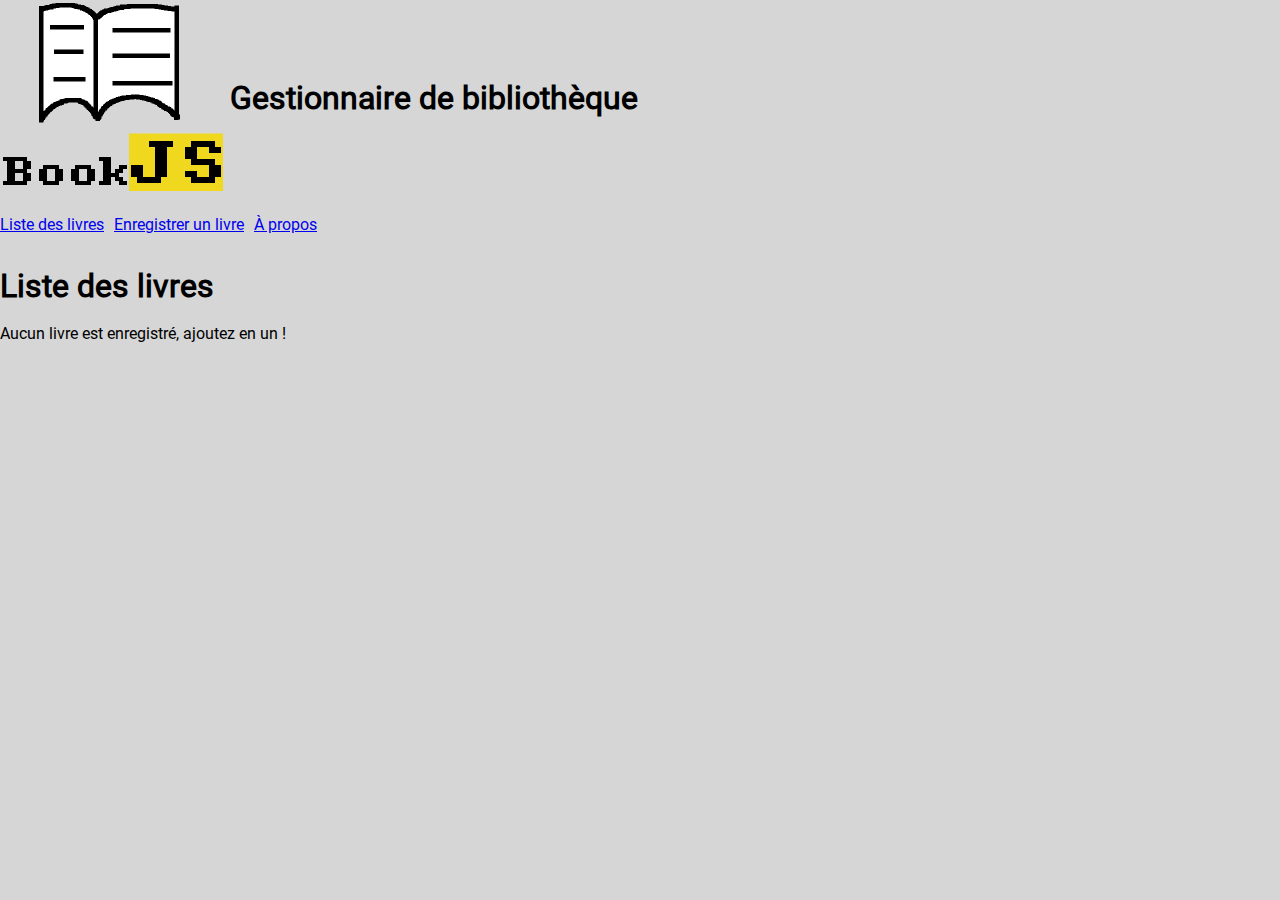
==== index.html @ 0a54d199 "Mais oui c'est clair !" ====
<!DOCTYPE html>
<html lang="en">
<head>
    <meta charset="UTF-8">
    <meta http-equiv="X-UA-Compatible" content="IE=edge">
    <meta name="viewport" content="width=device-width, initial-scale=1.0">
    <link rel="stylesheet" href="style.css">
    <title>BookJS</title>
</head>
<body>
    <header>
        <div class="top-bar">
            <img class="logo" src="assets/logo.png" alt="Logo du site" />
            <h1>Gestionnaire de bibliothèque</h1>
        </div>
        <ul class="navbar">
            <li><a href="#">Liste des livres</a></li>
            <li><a href="write.html">Enregistrer un livre</a></li>
            <li><a href="about.html">À propos</a></li>
        </ul>
    </header>
    <main>
        <h1>Liste des livres</h1>
        <p class="no-book">Aucun livre est enregistré, ajoutez en un !</p>
        <ul class="list-items">
        </ul>
    </main>

    <script src="./read.js"></script>
</body>
</html>
---- style.css ----
* {
    box-sizing: border-box;
    margin: 0;
    padding: 0;
}

/* Importation de la police */
@font-face {
    font-family: "Roboto";
    src: url("assets/Roboto.ttf") format("truetype");
}   

body {
    background-color: rgb(214, 214, 214);
    font-family: "Roboto";
}

/* HEADER */

/* Logo du site */
.logo {
    height: 195px;
}

/* Pour centrer verticalement le titre du site */
.top-bar {
    display: flex;
}

h1 {
    align-self: center;
}

/* Barre de navigation */
.navbar {
    display: inline-flex;
    list-style-type: none;
    margin-bottom: 20px;
    margin-top: 20px;
}

/* Espacement des liens */
.navbar li {
    margin-right: 10px;
}

/* CONTENU DE LA PAGE (main) */

main {
    line-height: 2;
}

form.form-entry {
    display: table;
}

div.form-entry {
    display: table-row;
}

label, input {
    display: table-cell;
    margin-bottom: 10px;
}

label {
    padding-right: 10px;
}

button {
    color: white;
    padding: 16px 32px;
    text-align: center;
    text-decoration: none;
    display: inline-block;
    font-size: 16px;
    margin: 4px 2px;
    transition-duration: 0.4s;
    cursor: pointer;
    border-radius: 50px;
}

.button-send {
    background-color: #4CAF50;
    border: solid 2px white;
}
  
.button-send:hover {
    background-color: white;
    color: black;
    border: solid 2px #4CAF50;
}

.button-erase {
    background-color: #f44336;
    border: solid 2px white;
}
  
.button-erase:hover {
    background-color: white;
    color: black;
    border: solid 2px #f44336;
}

.hidden {
    display: none;
}

.trash {
    border: none;
    background: none;
    padding: 0;
    float: right;
}

.list-items {
    background-color: white;
}

.list-items li {
    border: solid 2px;
}
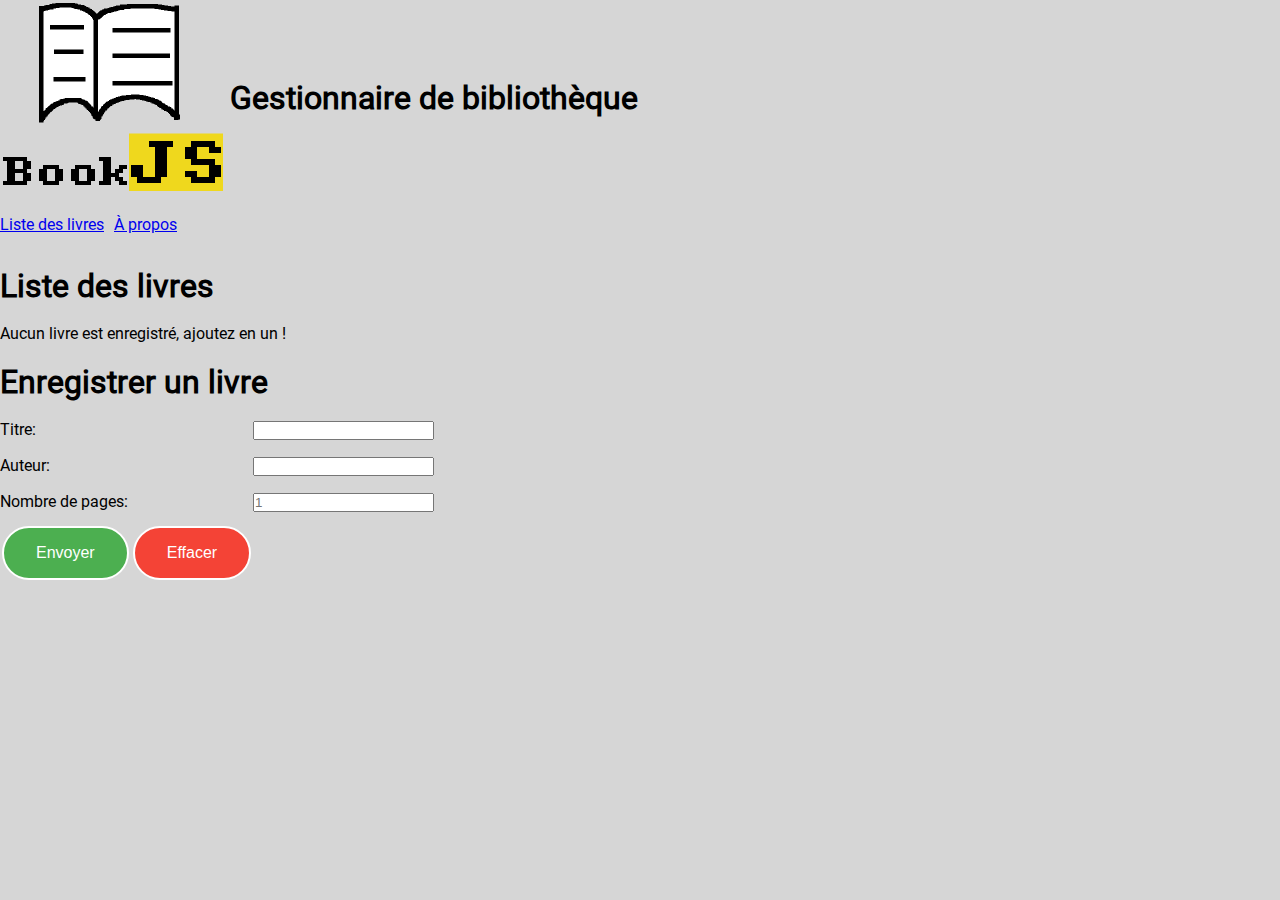
==== commit 339c076e: "OMG IT WORKS !" ====
--- a/index.html
+++ b/index.html
@@ -15,7 +15,6 @@
         </div>
         <ul class="navbar">
             <li><a href="#">Liste des livres</a></li>
-            <li><a href="write.html">Enregistrer un livre</a></li>
             <li><a href="about.html">À propos</a></li>
         </ul>
     </header>
@@ -24,8 +23,26 @@
         <p class="no-book">Aucun livre est enregistré, ajoutez en un !</p>
         <ul class="list-items">
         </ul>
+        <h1>Enregistrer un livre</h1>
+        <form class="form-entry">
+            <div class="form-entry">
+                <label for="text">Titre:</label>
+                <input type="text" class="user-entry book-title" required>
+            </div>
+            <div class="form-entry">
+                <label for="text">Auteur:</label>
+                <input type="text" class="user-entry book-author" required>
+            </div>
+            <div class="form-entry">
+                <label for="text">Nombre de pages:</label>
+                <input type="number" class="user-entry book-pages" placeholder="1" min="1" required>
+            </div>
+            <button type="submit" class="button-send">Envoyer</button>
+            <button class="button-erase">Effacer</button>
+        </form>
+        <p class="add-success hidden">Le livre à été ajouté avec succès.</p>
     </main>
 
-    <script src="./read.js"></script>
+    <script src="./script.js"></script>
 </body>
 </html>--- a/style.css
+++ b/style.css
@@ -119,4 +119,10 @@
 
 .list-items li {
     border: solid 2px;
+}
+
+@media (max-width:767px) {
+    .logo {
+        height: 98px;
+    }
 }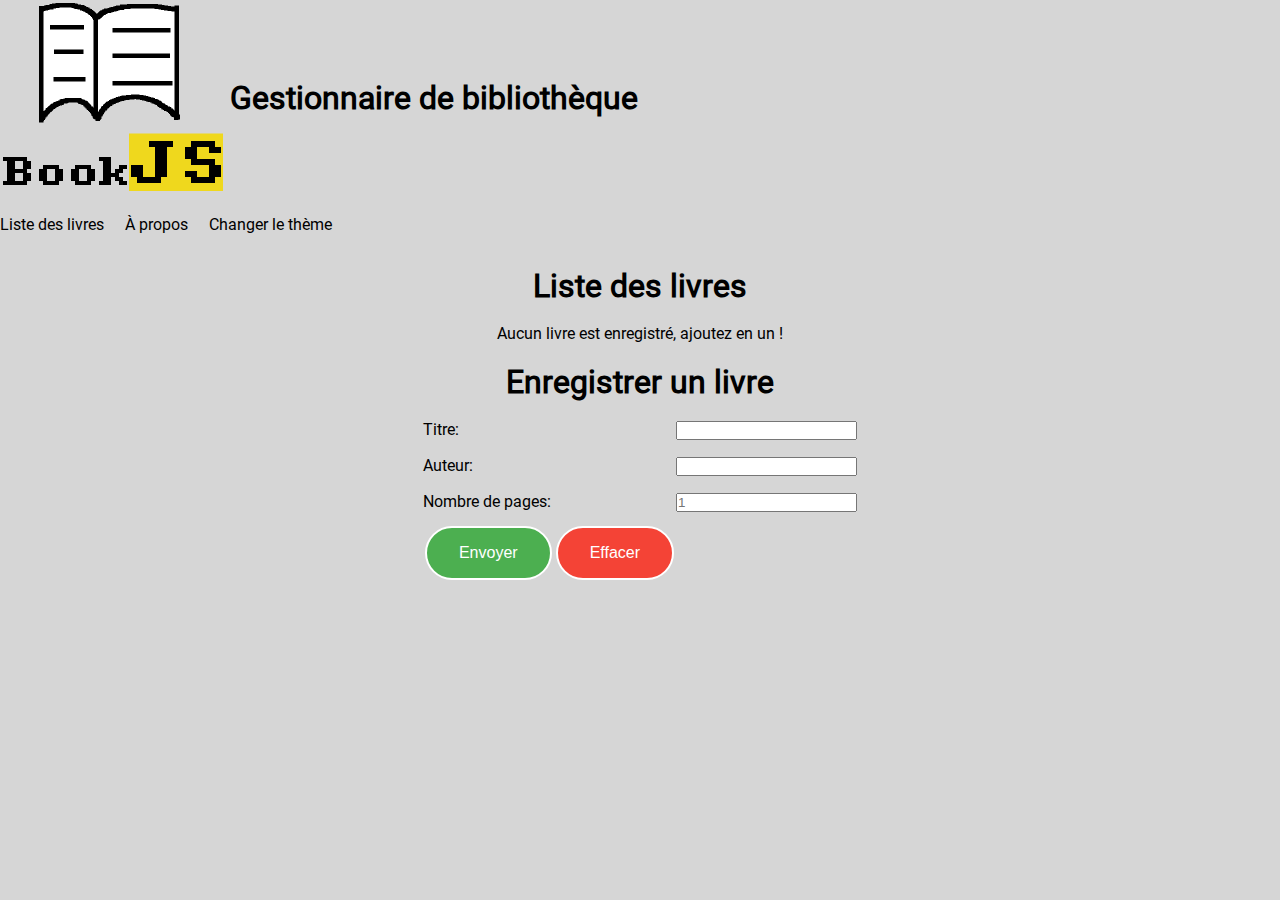
==== commit 22aeb9a4: "Ajout du thème sombre" ====
--- a/index.html
+++ b/index.html
@@ -5,6 +5,7 @@
     <meta http-equiv="X-UA-Compatible" content="IE=edge">
     <meta name="viewport" content="width=device-width, initial-scale=1.0">
     <link rel="stylesheet" href="style.css">
+    <link rel="icon" href="assets/favicon.png" />
     <title>BookJS</title>
 </head>
 <body>
@@ -16,6 +17,7 @@
         <ul class="navbar">
             <li><a href="#">Liste des livres</a></li>
             <li><a href="about.html">À propos</a></li>
+            <li><a href="#" class="themeSwitch">Changer le thème</a></li>
         </ul>
     </header>
     <main>
@@ -40,9 +42,9 @@
             <button type="submit" class="button-send">Envoyer</button>
             <button class="button-erase">Effacer</button>
         </form>
-        <p class="add-success hidden">Le livre à été ajouté avec succès.</p>
     </main>
 
     <script src="./script.js"></script>
+    <script src="./themes.js"></script>
 </body>
 </html>--- a/style.css
+++ b/style.css
@@ -29,6 +29,7 @@
 
 h1 {
     align-self: center;
+    text-align: center;
 }
 
 /* Barre de navigation */
@@ -41,7 +42,17 @@
 
 /* Espacement des liens */
 .navbar li {
-    margin-right: 10px;
+    margin-right: 21px;
+}
+
+/* Désactive le soulignement des boutons */
+a {
+    text-decoration: none;
+    color: #000;
+}
+
+a:hover {
+    color: #0000ff;
 }
 
 /* CONTENU DE LA PAGE (main) */
@@ -52,6 +63,8 @@
 
 form.form-entry {
     display: table;
+    margin-left:auto;
+    margin-right:auto;
 }
 
 div.form-entry {
@@ -106,7 +119,8 @@
     display: none;
 }
 
-.trash {
+/* Boutons supprimer et modifier */
+.trash, .edit {
     border: none;
     background: none;
     padding: 0;
@@ -121,8 +135,18 @@
     border: solid 2px;
 }
 
+p {
+    text-align: center;
+}
+
+/* Réduit le logo pour les mobiles */
 @media (max-width:767px) {
     .logo {
         height: 98px;
     }
+}
+
+.darkmode {
+    color: white;
+    background-color: rgb(41, 41, 41);
 }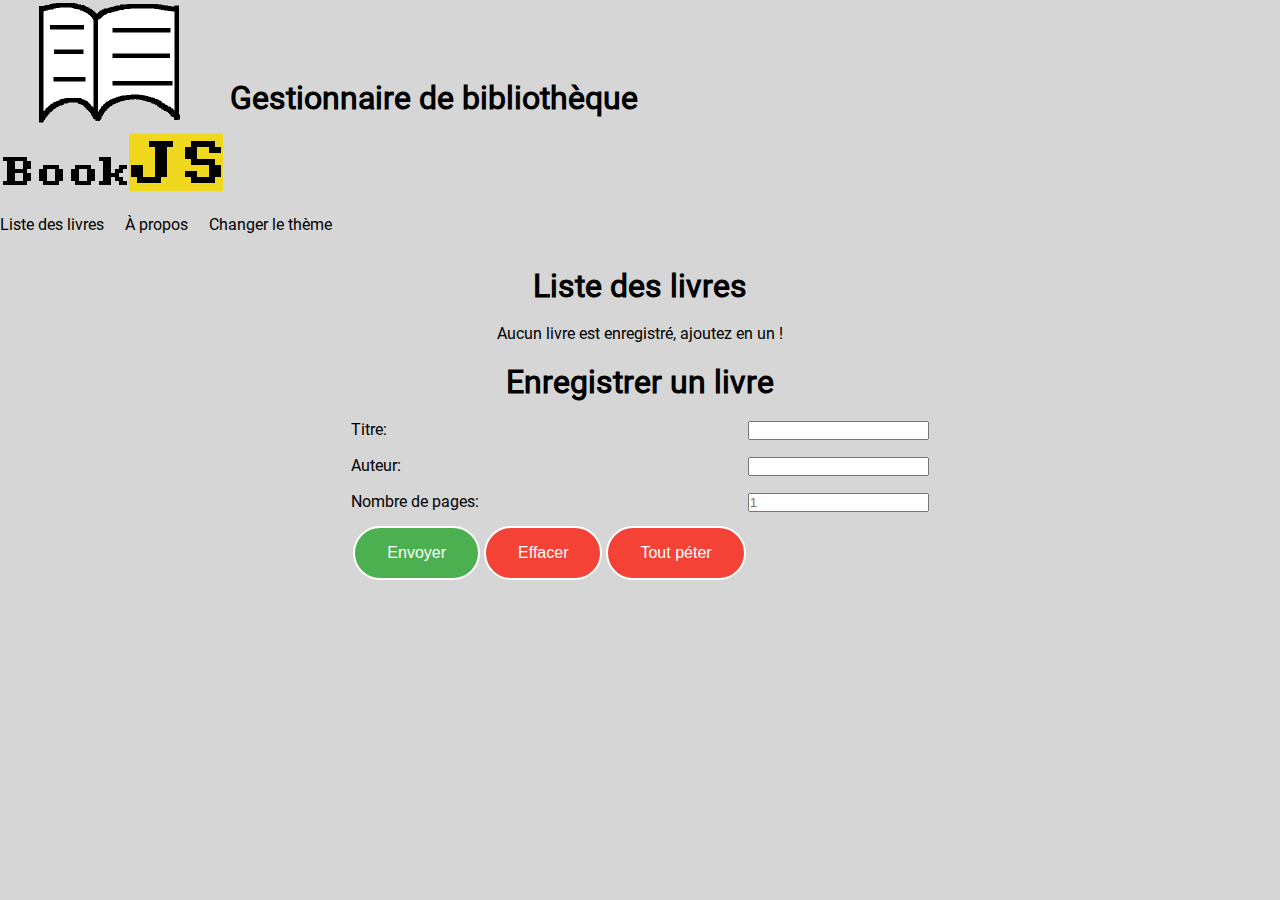
==== commit 2cefec86: "Tout péter" ====
--- a/index.html
+++ b/index.html
@@ -41,6 +41,7 @@
             </div>
             <button type="submit" class="button-send">Envoyer</button>
             <button class="button-erase">Effacer</button>
+            <button class="button-eraseall">Tout péter</button>
         </form>
     </main>
 
--- a/style.css
+++ b/style.css
@@ -104,12 +104,12 @@
     border: solid 2px #4CAF50;
 }
 
-.button-erase {
+.button-erase, .button-eraseall {
     background-color: #f44336;
     border: solid 2px white;
 }
   
-.button-erase:hover {
+.button-erase:hover, .button-eraseall:hover {
     background-color: white;
     color: black;
     border: solid 2px #f44336;
@@ -149,4 +149,8 @@
 .darkmode {
     color: white;
     background-color: rgb(41, 41, 41);
+}
+
+.darkmode-img {
+    background-color: rgb(148, 148, 148);
 }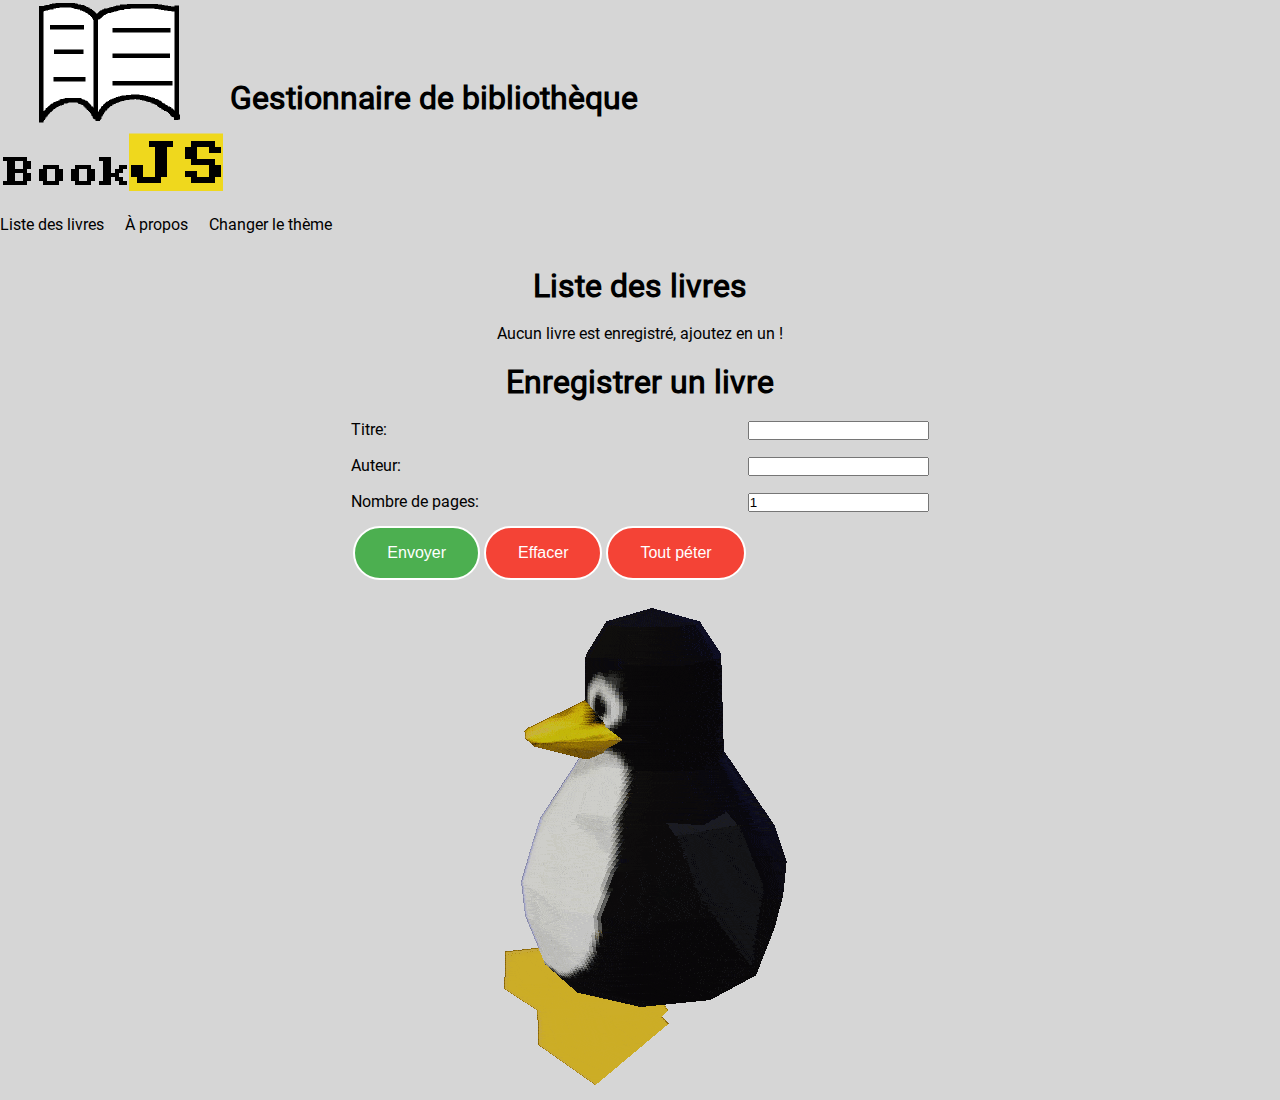
==== commit dc1f94d4: "enjoy tux" ====
--- a/index.html
+++ b/index.html
@@ -45,6 +45,8 @@
         </form>
     </main>
 
+    <img class="tux" src="assets/tux.gif" alt="Tux" />
+
     <script src="./script.js"></script>
     <script src="./themes.js"></script>
 </body>
--- a/style.css
+++ b/style.css
@@ -153,4 +153,10 @@
 
 .darkmode-img {
     background-color: rgb(148, 148, 148);
+}
+
+.tux {
+    position: relative;
+    left: 50%;
+    transform: translate(-50%);
 }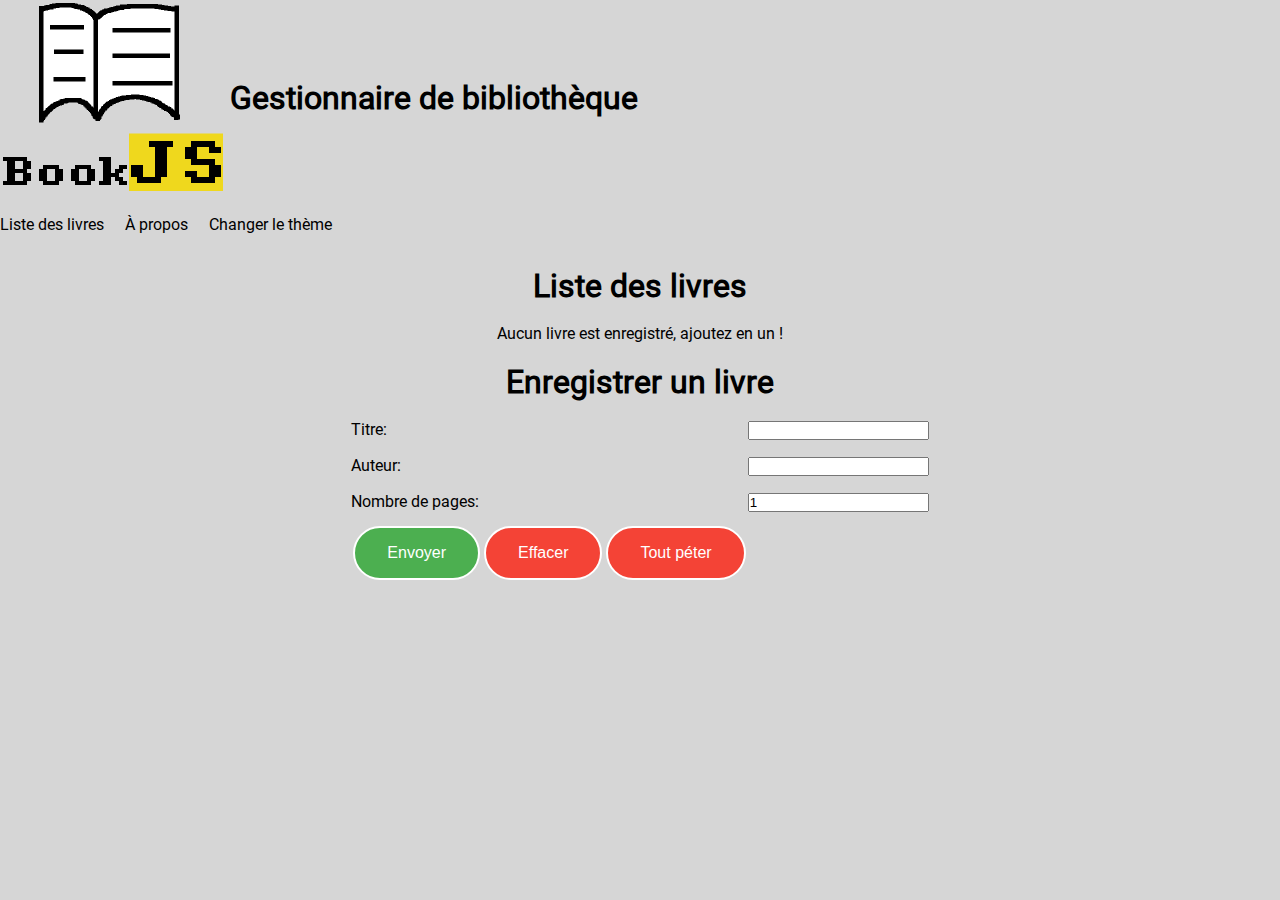
==== commit c54c1043: "Tux dans about.html et documentation" ====
--- a/index.html
+++ b/index.html
@@ -45,8 +45,6 @@
         </form>
     </main>
 
-    <img class="tux" src="assets/tux.gif" alt="Tux" />
-
     <script src="./script.js"></script>
     <script src="./themes.js"></script>
 </body>
